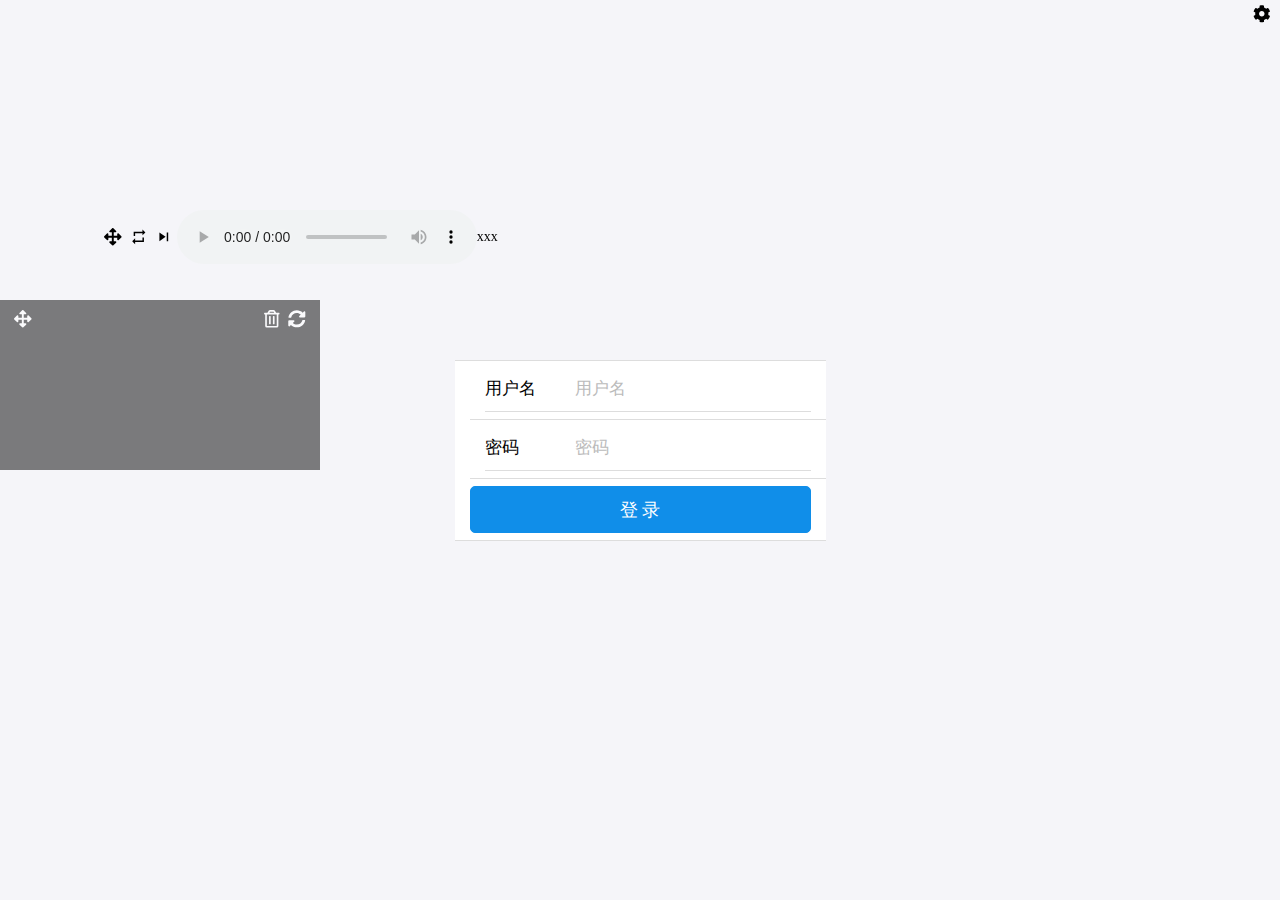
==== index.html @ d18ca31a "init" ====
<!doctype html><html lang="zh"><head><meta charset="utf-8"><meta name="viewport" content="width=device-width,initial-scale=1,maximum-scale=1,user-scalable=0,viewport-fit=cover"><meta name="apple-mobile-web-app-capable" content="yes"><meta name="apple-mobile-web-app-status-bar-style" content="default"><meta name="apple-mobile-web-app-title" content="demo"><meta name="referrer" content="never"><title>demo</title><link rel="shortcut icon" href="/favicon.ico"><link rel="manifest" href="/manifest.json"><link rel="apple-touch-startup-image" href="/logo.jpg"/><link rel="apple-touch-icon" size="180xx180" href="/logo.jpg"/><style>#root,body,html{margin:0;padding:0;width:100%;height:100%;overscroll-behavior:none;position:relative}body{display:flex;height:100%;flex-direction:column;align-items:center;justify-content:center;-webkit-user-select:none;-moz-user-select:none;-ms-user-select:none;user-select:none}.box-browser{width:414px;height:736px;border:1px solid #ccc;max-width:100%;box-sizing:border-box}.box-app{width:100%;height:100%}.scroll-smooth{-webkit-overflow-scrolling:touch}.scroll-smooth::-webkit-scrollbar{display:none}</style><link href="/static/css/2.6f60e7f3.chunk.css" rel="stylesheet"><link href="/static/css/main.7a01ee45.chunk.css" rel="stylesheet"></head><body><noscript>请允许执行JavaScript</noscript><div id="start-loading">正在加载资源...</div><div id="box"><div id="root" class="full-height"></div></div><script>document.oncontextmenu=function(n){n.preventDefault()}</script><script>!function(i){function e(e){for(var r,t,n=e[0],o=e[1],u=e[2],l=0,f=[];l<n.length;l++)t=n[l],Object.prototype.hasOwnProperty.call(p,t)&&p[t]&&f.push(p[t][0]),p[t]=0;for(r in o)Object.prototype.hasOwnProperty.call(o,r)&&(i[r]=o[r]);for(s&&s(e);f.length;)f.shift()();return c.push.apply(c,u||[]),a()}function a(){for(var e,r=0;r<c.length;r++){for(var t=c[r],n=!0,o=1;o<t.length;o++){var u=t[o];0!==p[u]&&(n=!1)}n&&(c.splice(r--,1),e=l(l.s=t[0]))}return e}var t={},p={1:0},c=[];function l(e){if(t[e])return t[e].exports;var r=t[e]={i:e,l:!1,exports:{}};return i[e].call(r.exports,r,r.exports,l),r.l=!0,r.exports}l.m=i,l.c=t,l.d=function(e,r,t){l.o(e,r)||Object.defineProperty(e,r,{enumerable:!0,get:t})},l.r=function(e){"undefined"!=typeof Symbol&&Symbol.toStringTag&&Object.defineProperty(e,Symbol.toStringTag,{value:"Module"}),Object.defineProperty(e,"__esModule",{value:!0})},l.t=function(r,e){if(1&e&&(r=l(r)),8&e)return r;if(4&e&&"object"==typeof r&&r&&r.__esModule)return r;var t=Object.create(null);if(l.r(t),Object.defineProperty(t,"default",{enumerable:!0,value:r}),2&e&&"string"!=typeof r)for(var n in r)l.d(t,n,function(e){return r[e]}.bind(null,n));return t},l.n=function(e){var r=e&&e.__esModule?function(){return e.default}:function(){return e};return l.d(r,"a",r),r},l.o=function(e,r){return Object.prototype.hasOwnProperty.call(e,r)},l.p="/";var r=window.webpackJsonpdemo=window.webpackJsonpdemo||[],n=r.push.bind(r);r.push=e,r=r.slice();for(var o=0;o<r.length;o++)e(r[o]);var s=n;a()}([])</script><script src="/static/js/2.75f1ecde.chunk.js"></script><script src="/static/js/main.a51864e9.chunk.js"></script></body></html>
---- static/css/main.7a01ee45.chunk.css ----
.am-icon>svg{width:100%;height:100%}.dd-common-centerXY{height:100%;display:flex;align-items:center;justify-content:center}.dd-common-alignside{display:flex;justify-content:space-between;align-items:center}.full-height{height:100%}.full-height,.full-height-fix{display:flex;flex-direction:column}.full-height-auto{flex:1 1;overflow-y:auto}.full-width{align-items:center;align-content:center}.full-width,.full-width-fix{display:flex;flex-direction:row}.full-width-auto{flex:1 1}.line2{overflow:hidden;text-overflow:ellipsis;display:-webkit-box;-webkit-line-clamp:2;-webkit-box-orient:vertical;line-clamp:2;line-height:1.3}.d-login-box>div{margin-top:-10%}.comp-tag{margin-left:10px;padding:3px 4px;border-radius:5px;display:inline-block}.comp-tag.selected{background-color:pink;color:red}.box .cell{float:left;display:flex;flex-direction:column;justify-content:center;align-items:center;background-color:#81e2ac;color:#fff;border-radius:50%;width:28%;height:28%;margin-bottom:8%;font-size:20px;-webkit-tap-highlight-color:red}.box .center{margin-left:8%;margin-right:8%}.cell:active{background-color:#abefc9}.fail{-webkit-animation-name:swing;animation-name:swing}.fail,.success{-webkit-animation-duration:1s;animation-duration:1s;-webkit-transform-origin:center bottom;transform-origin:center bottom;cursor:pointer}.success{-webkit-animation-name:color;animation-name:color}@-webkit-keyframes swing{0%,50%,to{-webkit-transform:translateZ(0);transform:translateZ(0)}25%{-webkit-transform:translate3d(-30px,0,0);transform:translate3d(-30px,0,0)}75%{-webkit-transform:translate3d(-30px,0,0);transform:translate3d(-30px,0,0)}}@keyframes swing{0%,50%,to{-webkit-transform:translateZ(0);transform:translateZ(0)}25%{-webkit-transform:translate3d(-30px,0,0);transform:translate3d(-30px,0,0)}75%{-webkit-transform:translate3d(-30px,0,0);transform:translate3d(-30px,0,0)}}@-webkit-keyframes color{0%{color:#000}to{color:green}}@keyframes color{0%{color:#000}to{color:green}}
/*# sourceMappingURL=main.7a01ee45.chunk.css.map */
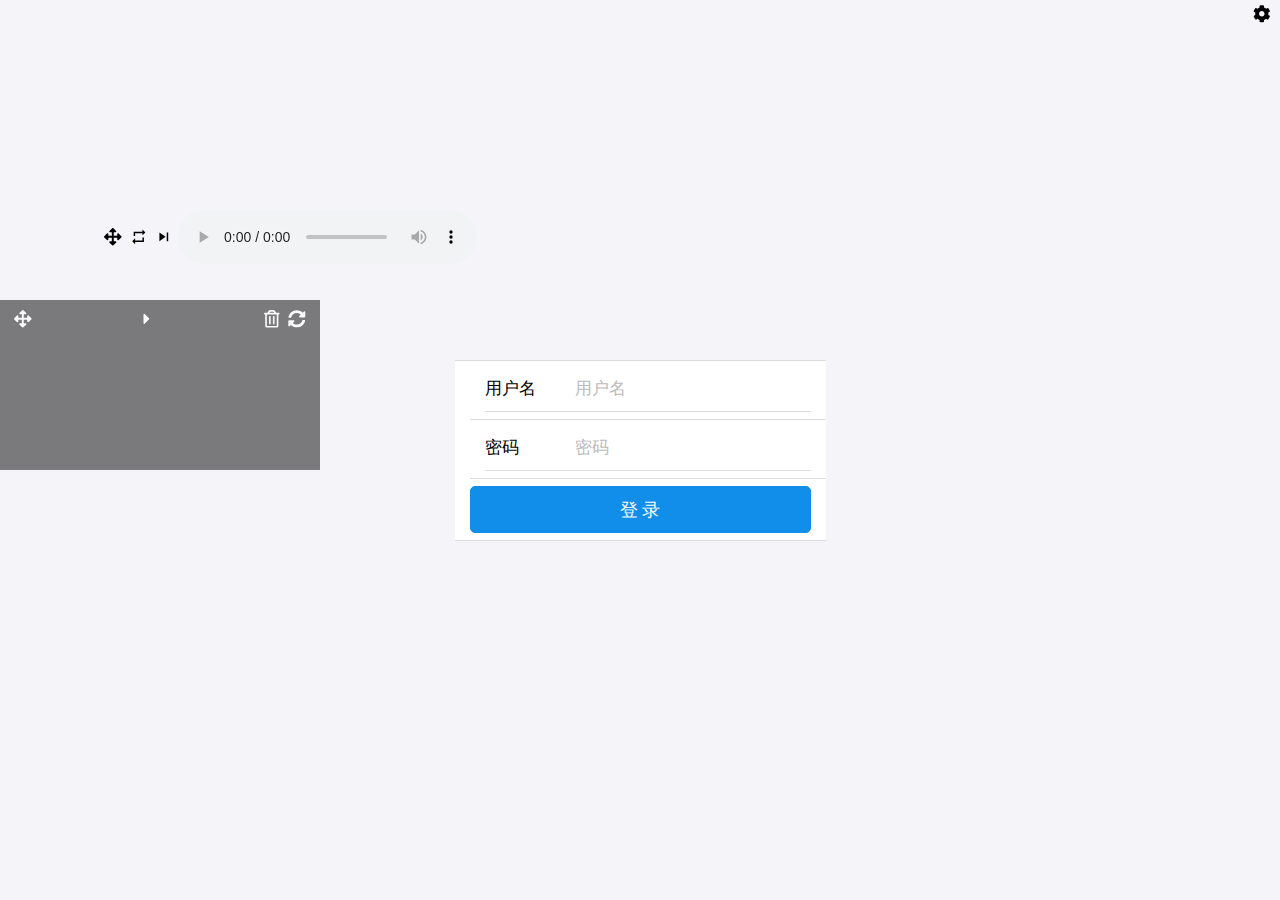
==== commit 96ce6d14: "update" ====
--- a/index.html
+++ b/index.html
@@ -1 +1 @@
-<!doctype html><html lang="zh"><head><meta charset="utf-8"><meta name="viewport" content="width=device-width,initial-scale=1,maximum-scale=1,user-scalable=0,viewport-fit=cover"><meta name="apple-mobile-web-app-capable" content="yes"><meta name="apple-mobile-web-app-status-bar-style" content="default"><meta name="apple-mobile-web-app-title" content="demo"><meta name="referrer" content="never"><title>demo</title><link rel="shortcut icon" href="/favicon.ico"><link rel="manifest" href="/manifest.json"><link rel="apple-touch-startup-image" href="/logo.jpg"/><link rel="apple-touch-icon" size="180xx180" href="/logo.jpg"/><style>#root,body,html{margin:0;padding:0;width:100%;height:100%;overscroll-behavior:none;position:relative}body{display:flex;height:100%;flex-direction:column;align-items:center;justify-content:center;-webkit-user-select:none;-moz-user-select:none;-ms-user-select:none;user-select:none}.box-browser{width:414px;height:736px;border:1px solid #ccc;max-width:100%;box-sizing:border-box}.box-app{width:100%;height:100%}.scroll-smooth{-webkit-overflow-scrolling:touch}.scroll-smooth::-webkit-scrollbar{display:none}</style><link href="/static/css/2.6f60e7f3.chunk.css" rel="stylesheet"><link href="/static/css/main.7a01ee45.chunk.css" rel="stylesheet"></head><body><noscript>请允许执行JavaScript</noscript><div id="start-loading">正在加载资源...</div><div id="box"><div id="root" class="full-height"></div></div><script>document.oncontextmenu=function(n){n.preventDefault()}</script><script>!function(i){function e(e){for(var r,t,n=e[0],o=e[1],u=e[2],l=0,f=[];l<n.length;l++)t=n[l],Object.prototype.hasOwnProperty.call(p,t)&&p[t]&&f.push(p[t][0]),p[t]=0;for(r in o)Object.prototype.hasOwnProperty.call(o,r)&&(i[r]=o[r]);for(s&&s(e);f.length;)f.shift()();return c.push.apply(c,u||[]),a()}function a(){for(var e,r=0;r<c.length;r++){for(var t=c[r],n=!0,o=1;o<t.length;o++){var u=t[o];0!==p[u]&&(n=!1)}n&&(c.splice(r--,1),e=l(l.s=t[0]))}return e}var t={},p={1:0},c=[];function l(e){if(t[e])return t[e].exports;var r=t[e]={i:e,l:!1,exports:{}};return i[e].call(r.exports,r,r.exports,l),r.l=!0,r.exports}l.m=i,l.c=t,l.d=function(e,r,t){l.o(e,r)||Object.defineProperty(e,r,{enumerable:!0,get:t})},l.r=function(e){"undefined"!=typeof Symbol&&Symbol.toStringTag&&Object.defineProperty(e,Symbol.toStringTag,{value:"Module"}),Object.defineProperty(e,"__esModule",{value:!0})},l.t=function(r,e){if(1&e&&(r=l(r)),8&e)return r;if(4&e&&"object"==typeof r&&r&&r.__esModule)return r;var t=Object.create(null);if(l.r(t),Object.defineProperty(t,"default",{enumerable:!0,value:r}),2&e&&"string"!=typeof r)for(var n in r)l.d(t,n,function(e){return r[e]}.bind(null,n));return t},l.n=function(e){var r=e&&e.__esModule?function(){return e.default}:function(){return e};return l.d(r,"a",r),r},l.o=function(e,r){return Object.prototype.hasOwnProperty.call(e,r)},l.p="/";var r=window.webpackJsonpdemo=window.webpackJsonpdemo||[],n=r.push.bind(r);r.push=e,r=r.slice();for(var o=0;o<r.length;o++)e(r[o]);var s=n;a()}([])</script><script src="/static/js/2.75f1ecde.chunk.js"></script><script src="/static/js/main.a51864e9.chunk.js"></script></body></html>+<!doctype html><html lang="zh"><head><meta charset="utf-8"><meta name="viewport" content="width=device-width,initial-scale=1,maximum-scale=1,user-scalable=0,viewport-fit=cover"><meta name="apple-mobile-web-app-capable" content="yes"><meta name="apple-mobile-web-app-status-bar-style" content="default"><meta name="apple-mobile-web-app-title" content="demo"><meta name="referrer" content="never"><title>demo</title><link rel="shortcut icon" href="/favicon.ico"><link rel="manifest" href="/manifest.json"><link rel="apple-touch-startup-image" href="/logo.jpg"/><link rel="apple-touch-icon" size="180xx180" href="/logo.jpg"/><style>#root,body,html{margin:0;padding:0;width:100%;height:100%;overscroll-behavior:none;position:relative}body{display:flex;height:100%;flex-direction:column;align-items:center;justify-content:center;-webkit-user-select:none;-moz-user-select:none;-ms-user-select:none;user-select:none}.box-browser{width:414px;height:736px;border:1px solid #ccc;max-width:100%;box-sizing:border-box}.box-app{width:100%;height:100%}.scroll-smooth{-webkit-overflow-scrolling:touch}.scroll-smooth::-webkit-scrollbar{display:none}</style><link href="/static/css/2.6f60e7f3.chunk.css" rel="stylesheet"><link href="/static/css/main.7a01ee45.chunk.css" rel="stylesheet"></head><body><noscript>请允许执行JavaScript</noscript><div id="start-loading">正在加载资源...</div><div id="box"><div id="root" class="full-height"></div></div><script>document.oncontextmenu=function(n){n.preventDefault()}</script><script>!function(i){function e(e){for(var r,t,n=e[0],o=e[1],u=e[2],l=0,f=[];l<n.length;l++)t=n[l],Object.prototype.hasOwnProperty.call(p,t)&&p[t]&&f.push(p[t][0]),p[t]=0;for(r in o)Object.prototype.hasOwnProperty.call(o,r)&&(i[r]=o[r]);for(s&&s(e);f.length;)f.shift()();return c.push.apply(c,u||[]),a()}function a(){for(var e,r=0;r<c.length;r++){for(var t=c[r],n=!0,o=1;o<t.length;o++){var u=t[o];0!==p[u]&&(n=!1)}n&&(c.splice(r--,1),e=l(l.s=t[0]))}return e}var t={},p={1:0},c=[];function l(e){if(t[e])return t[e].exports;var r=t[e]={i:e,l:!1,exports:{}};return i[e].call(r.exports,r,r.exports,l),r.l=!0,r.exports}l.m=i,l.c=t,l.d=function(e,r,t){l.o(e,r)||Object.defineProperty(e,r,{enumerable:!0,get:t})},l.r=function(e){"undefined"!=typeof Symbol&&Symbol.toStringTag&&Object.defineProperty(e,Symbol.toStringTag,{value:"Module"}),Object.defineProperty(e,"__esModule",{value:!0})},l.t=function(r,e){if(1&e&&(r=l(r)),8&e)return r;if(4&e&&"object"==typeof r&&r&&r.__esModule)return r;var t=Object.create(null);if(l.r(t),Object.defineProperty(t,"default",{enumerable:!0,value:r}),2&e&&"string"!=typeof r)for(var n in r)l.d(t,n,function(e){return r[e]}.bind(null,n));return t},l.n=function(e){var r=e&&e.__esModule?function(){return e.default}:function(){return e};return l.d(r,"a",r),r},l.o=function(e,r){return Object.prototype.hasOwnProperty.call(e,r)},l.p="/";var r=window.webpackJsonpdemo=window.webpackJsonpdemo||[],n=r.push.bind(r);r.push=e,r=r.slice();for(var o=0;o<r.length;o++)e(r[o]);var s=n;a()}([])</script><script src="/static/js/2.75f1ecde.chunk.js"></script><script src="/static/js/main.63b332a8.chunk.js"></script></body></html>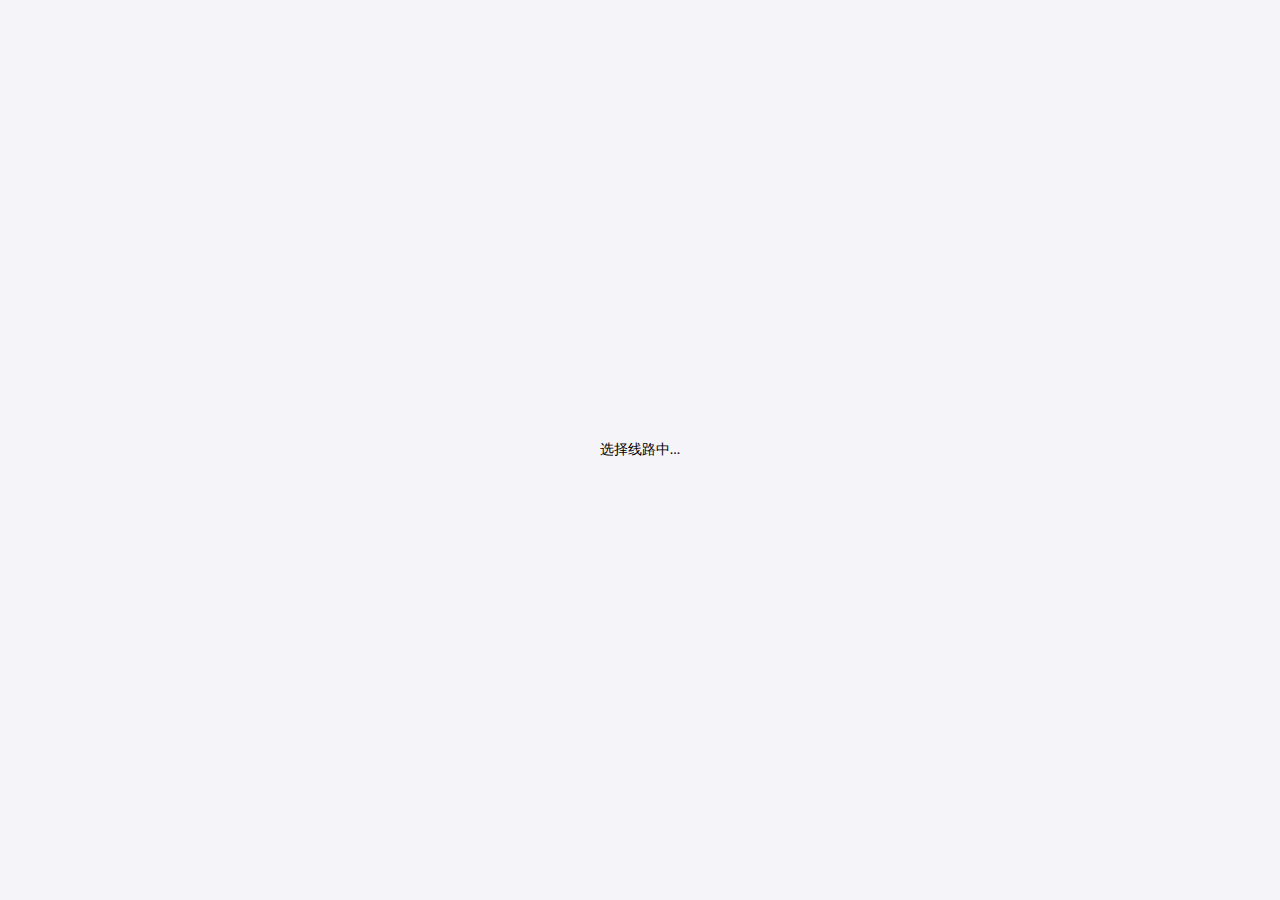
==== commit 2f3d7f84: "update" ====
--- a/index.html
+++ b/index.html
@@ -1 +1 @@
-<!doctype html><html lang="zh"><head><meta charset="utf-8"><meta name="viewport" content="width=device-width,initial-scale=1,maximum-scale=1,user-scalable=0,viewport-fit=cover"><meta name="apple-mobile-web-app-capable" content="yes"><meta name="apple-mobile-web-app-status-bar-style" content="default"><meta name="apple-mobile-web-app-title" content="demo"><meta name="referrer" content="never"><title>demo</title><link rel="shortcut icon" href="/favicon.ico"><link rel="manifest" href="/manifest.json"><link rel="apple-touch-startup-image" href="/logo.jpg"/><link rel="apple-touch-icon" size="180xx180" href="/logo.jpg"/><style>#root,body,html{margin:0;padding:0;width:100%;height:100%;overscroll-behavior:none;position:relative}body{display:flex;height:100%;flex-direction:column;align-items:center;justify-content:center;-webkit-user-select:none;-moz-user-select:none;-ms-user-select:none;user-select:none}.box-browser{width:414px;height:736px;border:1px solid #ccc;max-width:100%;box-sizing:border-box}.box-app{width:100%;height:100%}.scroll-smooth{-webkit-overflow-scrolling:touch}.scroll-smooth::-webkit-scrollbar{display:none}</style><link href="/static/css/2.6f60e7f3.chunk.css" rel="stylesheet"><link href="/static/css/main.7a01ee45.chunk.css" rel="stylesheet"></head><body><noscript>请允许执行JavaScript</noscript><div id="start-loading">正在加载资源...</div><div id="box"><div id="root" class="full-height"></div></div><script>document.oncontextmenu=function(n){n.preventDefault()}</script><script>!function(i){function e(e){for(var r,t,n=e[0],o=e[1],u=e[2],l=0,f=[];l<n.length;l++)t=n[l],Object.prototype.hasOwnProperty.call(p,t)&&p[t]&&f.push(p[t][0]),p[t]=0;for(r in o)Object.prototype.hasOwnProperty.call(o,r)&&(i[r]=o[r]);for(s&&s(e);f.length;)f.shift()();return c.push.apply(c,u||[]),a()}function a(){for(var e,r=0;r<c.length;r++){for(var t=c[r],n=!0,o=1;o<t.length;o++){var u=t[o];0!==p[u]&&(n=!1)}n&&(c.splice(r--,1),e=l(l.s=t[0]))}return e}var t={},p={1:0},c=[];function l(e){if(t[e])return t[e].exports;var r=t[e]={i:e,l:!1,exports:{}};return i[e].call(r.exports,r,r.exports,l),r.l=!0,r.exports}l.m=i,l.c=t,l.d=function(e,r,t){l.o(e,r)||Object.defineProperty(e,r,{enumerable:!0,get:t})},l.r=function(e){"undefined"!=typeof Symbol&&Symbol.toStringTag&&Object.defineProperty(e,Symbol.toStringTag,{value:"Module"}),Object.defineProperty(e,"__esModule",{value:!0})},l.t=function(r,e){if(1&e&&(r=l(r)),8&e)return r;if(4&e&&"object"==typeof r&&r&&r.__esModule)return r;var t=Object.create(null);if(l.r(t),Object.defineProperty(t,"default",{enumerable:!0,value:r}),2&e&&"string"!=typeof r)for(var n in r)l.d(t,n,function(e){return r[e]}.bind(null,n));return t},l.n=function(e){var r=e&&e.__esModule?function(){return e.default}:function(){return e};return l.d(r,"a",r),r},l.o=function(e,r){return Object.prototype.hasOwnProperty.call(e,r)},l.p="/";var r=window.webpackJsonpdemo=window.webpackJsonpdemo||[],n=r.push.bind(r);r.push=e,r=r.slice();for(var o=0;o<r.length;o++)e(r[o]);var s=n;a()}([])</script><script src="/static/js/2.75f1ecde.chunk.js"></script><script src="/static/js/main.63b332a8.chunk.js"></script></body></html>+<!doctype html><html lang="zh"><head><meta charset="utf-8"><meta name="viewport" content="width=device-width,initial-scale=1,maximum-scale=1,user-scalable=0,viewport-fit=cover"><meta name="apple-mobile-web-app-capable" content="yes"><meta name="apple-mobile-web-app-status-bar-style" content="default"><meta name="apple-mobile-web-app-title" content="demo"><meta name="referrer" content="never"><title>demo</title><link rel="shortcut icon" href="/favicon.ico"><link rel="manifest" href="/manifest.json"><link rel="apple-touch-startup-image" href="/logo.jpg"/><link rel="apple-touch-icon" size="180xx180" href="/logo.jpg"/><style>#root,body,html{margin:0;padding:0;width:100%;height:100%;overscroll-behavior:none;position:relative}body{display:flex;height:100%;flex-direction:column;align-items:center;justify-content:center;-webkit-user-select:none;-moz-user-select:none;-ms-user-select:none;user-select:none}.box-browser{width:414px;height:736px;border:1px solid #ccc;max-width:100%;box-sizing:border-box}.box-app{width:100%;height:100%}.scroll-smooth{-webkit-overflow-scrolling:touch}.scroll-smooth::-webkit-scrollbar{display:none}</style><link href="/static/css/2.6f60e7f3.chunk.css" rel="stylesheet"><link href="/static/css/main.7a01ee45.chunk.css" rel="stylesheet"></head><body><noscript>请允许执行JavaScript</noscript><div id="start-loading">正在加载资源...</div><div id="box"><div id="root" class="full-height"></div></div><script>document.oncontextmenu=function(n){n.preventDefault()}</script><script>!function(i){function e(e){for(var r,t,n=e[0],o=e[1],u=e[2],l=0,f=[];l<n.length;l++)t=n[l],Object.prototype.hasOwnProperty.call(p,t)&&p[t]&&f.push(p[t][0]),p[t]=0;for(r in o)Object.prototype.hasOwnProperty.call(o,r)&&(i[r]=o[r]);for(s&&s(e);f.length;)f.shift()();return c.push.apply(c,u||[]),a()}function a(){for(var e,r=0;r<c.length;r++){for(var t=c[r],n=!0,o=1;o<t.length;o++){var u=t[o];0!==p[u]&&(n=!1)}n&&(c.splice(r--,1),e=l(l.s=t[0]))}return e}var t={},p={1:0},c=[];function l(e){if(t[e])return t[e].exports;var r=t[e]={i:e,l:!1,exports:{}};return i[e].call(r.exports,r,r.exports,l),r.l=!0,r.exports}l.m=i,l.c=t,l.d=function(e,r,t){l.o(e,r)||Object.defineProperty(e,r,{enumerable:!0,get:t})},l.r=function(e){"undefined"!=typeof Symbol&&Symbol.toStringTag&&Object.defineProperty(e,Symbol.toStringTag,{value:"Module"}),Object.defineProperty(e,"__esModule",{value:!0})},l.t=function(r,e){if(1&e&&(r=l(r)),8&e)return r;if(4&e&&"object"==typeof r&&r&&r.__esModule)return r;var t=Object.create(null);if(l.r(t),Object.defineProperty(t,"default",{enumerable:!0,value:r}),2&e&&"string"!=typeof r)for(var n in r)l.d(t,n,function(e){return r[e]}.bind(null,n));return t},l.n=function(e){var r=e&&e.__esModule?function(){return e.default}:function(){return e};return l.d(r,"a",r),r},l.o=function(e,r){return Object.prototype.hasOwnProperty.call(e,r)},l.p="/";var r=window.webpackJsonpdemo=window.webpackJsonpdemo||[],n=r.push.bind(r);r.push=e,r=r.slice();for(var o=0;o<r.length;o++)e(r[o]);var s=n;a()}([])</script><script src="/static/js/2.3c9b4aef.chunk.js"></script><script src="/static/js/main.a6425334.chunk.js"></script></body></html>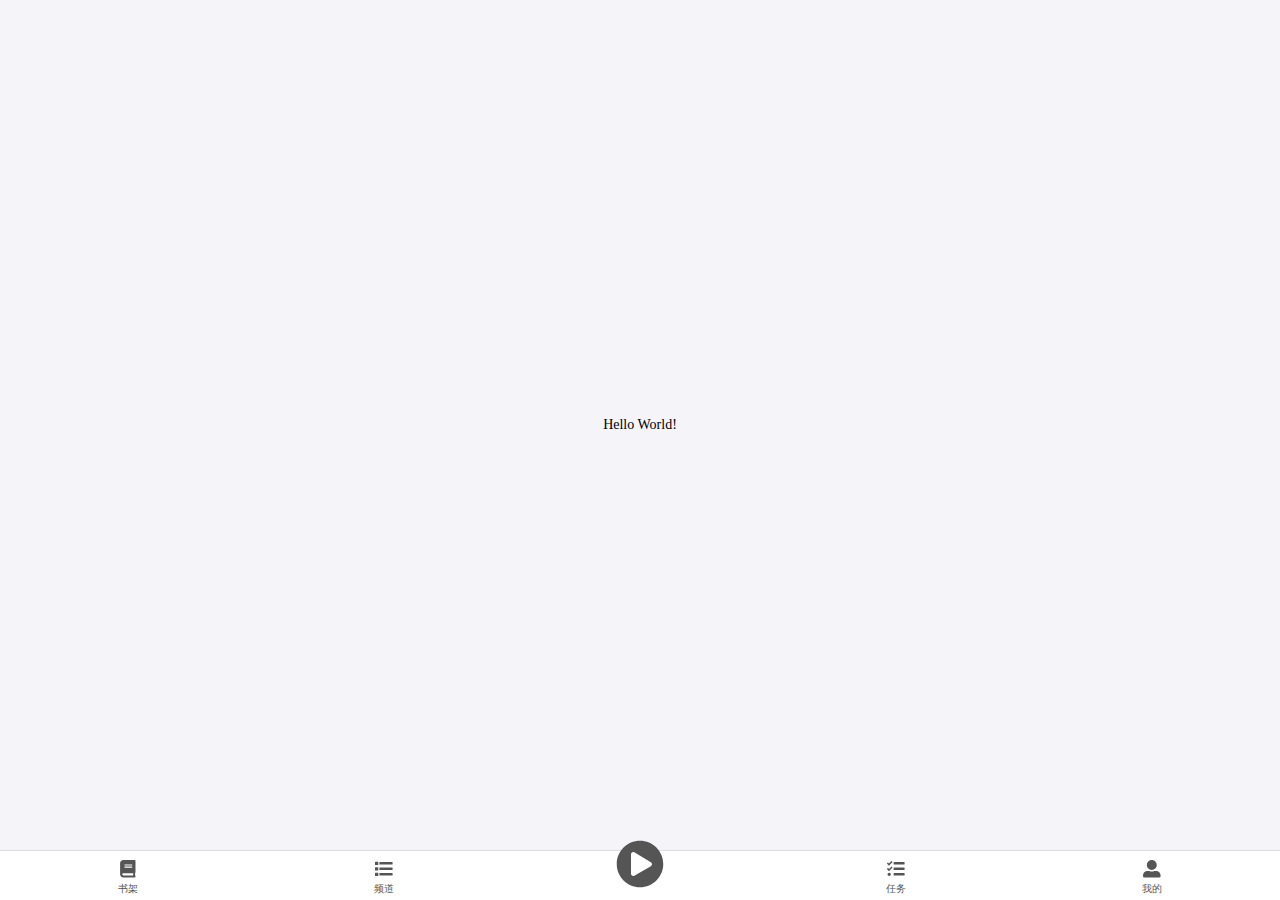
==== commit 24e477bc: "update" ====
--- a/index.html
+++ b/index.html
@@ -1 +1 @@
-<!doctype html><html lang="zh"><head><meta charset="utf-8"><meta name="viewport" content="width=device-width,initial-scale=1,maximum-scale=1,user-scalable=0,viewport-fit=cover"><meta name="apple-mobile-web-app-capable" content="yes"><meta name="apple-mobile-web-app-status-bar-style" content="default"><meta name="apple-mobile-web-app-title" content="demo"><meta name="referrer" content="never"><title>demo</title><link rel="shortcut icon" href="/favicon.ico"><link rel="manifest" href="/manifest.json"><link rel="apple-touch-startup-image" href="/logo.jpg"/><link rel="apple-touch-icon" size="180xx180" href="/logo.jpg"/><style>#root,body,html{margin:0;padding:0;width:100%;height:100%;overscroll-behavior:none;position:relative}body{display:flex;height:100%;flex-direction:column;align-items:center;justify-content:center;-webkit-user-select:none;-moz-user-select:none;-ms-user-select:none;user-select:none}.box-browser{width:414px;height:736px;border:1px solid #ccc;max-width:100%;box-sizing:border-box}.box-app{width:100%;height:100%}.scroll-smooth{-webkit-overflow-scrolling:touch}.scroll-smooth::-webkit-scrollbar{display:none}</style><link href="/static/css/2.6f60e7f3.chunk.css" rel="stylesheet"><link href="/static/css/main.7a01ee45.chunk.css" rel="stylesheet"></head><body><noscript>请允许执行JavaScript</noscript><div id="start-loading">正在加载资源...</div><div id="box"><div id="root" class="full-height"></div></div><script>document.oncontextmenu=function(n){n.preventDefault()}</script><script>!function(i){function e(e){for(var r,t,n=e[0],o=e[1],u=e[2],l=0,f=[];l<n.length;l++)t=n[l],Object.prototype.hasOwnProperty.call(p,t)&&p[t]&&f.push(p[t][0]),p[t]=0;for(r in o)Object.prototype.hasOwnProperty.call(o,r)&&(i[r]=o[r]);for(s&&s(e);f.length;)f.shift()();return c.push.apply(c,u||[]),a()}function a(){for(var e,r=0;r<c.length;r++){for(var t=c[r],n=!0,o=1;o<t.length;o++){var u=t[o];0!==p[u]&&(n=!1)}n&&(c.splice(r--,1),e=l(l.s=t[0]))}return e}var t={},p={1:0},c=[];function l(e){if(t[e])return t[e].exports;var r=t[e]={i:e,l:!1,exports:{}};return i[e].call(r.exports,r,r.exports,l),r.l=!0,r.exports}l.m=i,l.c=t,l.d=function(e,r,t){l.o(e,r)||Object.defineProperty(e,r,{enumerable:!0,get:t})},l.r=function(e){"undefined"!=typeof Symbol&&Symbol.toStringTag&&Object.defineProperty(e,Symbol.toStringTag,{value:"Module"}),Object.defineProperty(e,"__esModule",{value:!0})},l.t=function(r,e){if(1&e&&(r=l(r)),8&e)return r;if(4&e&&"object"==typeof r&&r&&r.__esModule)return r;var t=Object.create(null);if(l.r(t),Object.defineProperty(t,"default",{enumerable:!0,value:r}),2&e&&"string"!=typeof r)for(var n in r)l.d(t,n,function(e){return r[e]}.bind(null,n));return t},l.n=function(e){var r=e&&e.__esModule?function(){return e.default}:function(){return e};return l.d(r,"a",r),r},l.o=function(e,r){return Object.prototype.hasOwnProperty.call(e,r)},l.p="/";var r=window.webpackJsonpdemo=window.webpackJsonpdemo||[],n=r.push.bind(r);r.push=e,r=r.slice();for(var o=0;o<r.length;o++)e(r[o]);var s=n;a()}([])</script><script src="/static/js/2.3c9b4aef.chunk.js"></script><script src="/static/js/main.a6425334.chunk.js"></script></body></html>+<!doctype html><html lang="zh"><head><meta charset="utf-8"><meta name="viewport" content="width=device-width,initial-scale=1,maximum-scale=1,user-scalable=0,viewport-fit=cover"><meta name="apple-mobile-web-app-capable" content="yes"><meta name="apple-mobile-web-app-status-bar-style" content="default"><meta name="apple-mobile-web-app-title" content="demo"><meta name="referrer" content="never"><title>demo</title><link rel="shortcut icon" href="/favicon.ico"><link rel="manifest" href="/manifest.json"><link rel="apple-touch-startup-image" href="/logo.jpg"/><link rel="apple-touch-icon" size="180xx180" href="/logo.jpg"/><style>#root,body,html{margin:0;padding:0;width:100%;height:100%;overscroll-behavior:none;position:relative}body{display:flex;height:100%;flex-direction:column;align-items:center;justify-content:center;-webkit-user-select:none;-moz-user-select:none;-ms-user-select:none;user-select:none}.box-browser{width:414px;height:736px;border:1px solid #ccc;max-width:100%;box-sizing:border-box}.box-app{width:100%;height:100%}.scroll-smooth{-webkit-overflow-scrolling:touch}.scroll-smooth::-webkit-scrollbar{display:none}</style><link href="/static/css/2.6f60e7f3.chunk.css" rel="stylesheet"><link href="/static/css/main.7a01ee45.chunk.css" rel="stylesheet"></head><body><noscript>请允许执行JavaScript</noscript><div id="start-loading">正在加载资源...</div><div id="box"><div id="root" class="full-height"></div></div><script>document.oncontextmenu=function(n){n.preventDefault()}</script><script>!function(i){function e(e){for(var r,t,n=e[0],o=e[1],u=e[2],l=0,f=[];l<n.length;l++)t=n[l],Object.prototype.hasOwnProperty.call(p,t)&&p[t]&&f.push(p[t][0]),p[t]=0;for(r in o)Object.prototype.hasOwnProperty.call(o,r)&&(i[r]=o[r]);for(s&&s(e);f.length;)f.shift()();return c.push.apply(c,u||[]),a()}function a(){for(var e,r=0;r<c.length;r++){for(var t=c[r],n=!0,o=1;o<t.length;o++){var u=t[o];0!==p[u]&&(n=!1)}n&&(c.splice(r--,1),e=l(l.s=t[0]))}return e}var t={},p={1:0},c=[];function l(e){if(t[e])return t[e].exports;var r=t[e]={i:e,l:!1,exports:{}};return i[e].call(r.exports,r,r.exports,l),r.l=!0,r.exports}l.m=i,l.c=t,l.d=function(e,r,t){l.o(e,r)||Object.defineProperty(e,r,{enumerable:!0,get:t})},l.r=function(e){"undefined"!=typeof Symbol&&Symbol.toStringTag&&Object.defineProperty(e,Symbol.toStringTag,{value:"Module"}),Object.defineProperty(e,"__esModule",{value:!0})},l.t=function(r,e){if(1&e&&(r=l(r)),8&e)return r;if(4&e&&"object"==typeof r&&r&&r.__esModule)return r;var t=Object.create(null);if(l.r(t),Object.defineProperty(t,"default",{enumerable:!0,value:r}),2&e&&"string"!=typeof r)for(var n in r)l.d(t,n,function(e){return r[e]}.bind(null,n));return t},l.n=function(e){var r=e&&e.__esModule?function(){return e.default}:function(){return e};return l.d(r,"a",r),r},l.o=function(e,r){return Object.prototype.hasOwnProperty.call(e,r)},l.p="/";var r=window.webpackJsonpdemo=window.webpackJsonpdemo||[],n=r.push.bind(r);r.push=e,r=r.slice();for(var o=0;o<r.length;o++)e(r[o]);var s=n;a()}([])</script><script src="/static/js/2.3c9b4aef.chunk.js"></script><script src="/static/js/main.72b6b30c.chunk.js"></script></body></html>